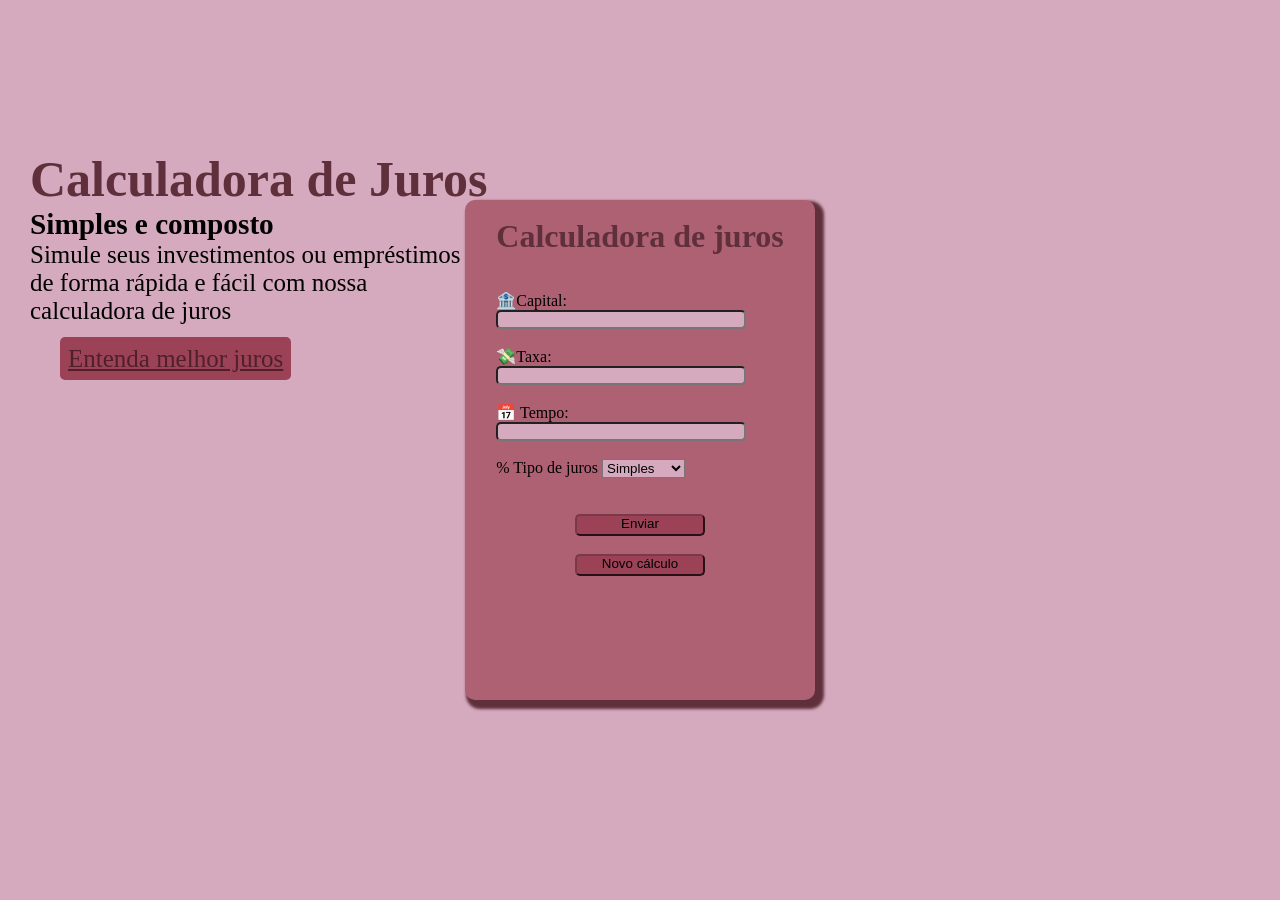
==== index.html @ f3ff91bd "first commit" ====
<!DOCTYPE html>
<html lang="pt-br">

<head>
    <meta charset="UTF-8">
    <meta name="viewport" content="width=device-width, initial-scale=1.0">
    <link rel="stylesheet" href="./calc.css">
    <title>Calculadora</title>
</head>

<body>
    <div class="juros">
        <h1>Calculadora de Juros</h1>
        <h3>Simples e composto</h3>
        <p>Simule seus investimentos ou empréstimos <br>
            de forma rápida e fácil com nossa <br>
            calculadora de juros</p>
        <div class="saiba">
        <a href="index2.html" id="saibaMais">Entenda melhor juros</a>
        </div>
    </div>
    <div class="paiContainer">

        <form action="">
            <br>
            <h1>Calculadora de juros</h1> <br><br>
            <label for=""> 🏦Capital:</label><br>
            <input type="number" id="capital" name="capital"> <br> <br>

            <label for=""> 💸Taxa:</label><br>
            <input type="number" id="taxa" name="taxa"> <br> <br>

            <label for=""> 📅 Tempo:</label><br>
            <input type="number" id="tempo" name="tempo"> <br> <br>

            <label for=""> % Tipo de juros</label>
            <select id="tipoJuros">
                <option value="1">Simples</option>
                <option value="2">Composto</option>
            </select> <br> <br><br>
            <center>
                <button type="button" onclick="calcular()">Enviar</button>
                <br>

                <button type="button" onclick="limpar()">Novo cálculo</button> <br><br><br>


            </center>
        </form>
        <img src="" alt="">
        <h2 id="resultado"></h2>
        <h2 id="resultado2"></h2>
        <script src="calculadora.js"></script>

        <img src="imgChat.png" alt="">
    </div>

</body>

</html>
---- calc.css ----
* {
    margin: 0;
    padding: 0;
    box-sizing: border-box;
}

body {
    background-color: #D6AABE;
    display: flex;
    justify-content: center;
    align-items: center;
    height: 100vh;

}

h1 {
    color: #5f303b;
}

.paiContainer {
    background-color: #ae6173;
    width: 350px;
    height: 500px;
    display: flex;
    justify-content: center;
    border-radius: 10px;
    box-shadow: 5px 5px 3px 4px #5f303b;
}

input {
    background-color: #D6AABE;
    width: 250px;
    border-radius: 5px;
}

option {
    background-color: #D6AABE;
    width: 250px;
    border-radius: 5px;
}

select {
    background-color: #D6AABE;
}

button {
    background-color: #9c4257;
    width: 130px;
    height: 22px;
    border-radius: 5px;
    border-color: #7b3848;
    display: flex;
    justify-content: center;
}

#resultado {
    bottom: 150px;
    position: absolute;
}

#resultado2 {
    bottom: 190px;
    position: absolute;
}

#saibaMais {
    background-color: #9c4257;
    color: #4f202b;
    padding: 8px;
    width: 250px;
    height: 22px;
    border-radius: 5px;
    border-color: #662937;
}
.juros{
    position: absolute;
    left: 30px;
    top: 150px;
    font-size: 25px;
}
.saiba{
    position: absolute;
    left: 30px;
    top: 195px;
}
img{
    position: absolute;
    top: 200px;
    right: 5px;
    width: 600px;
}
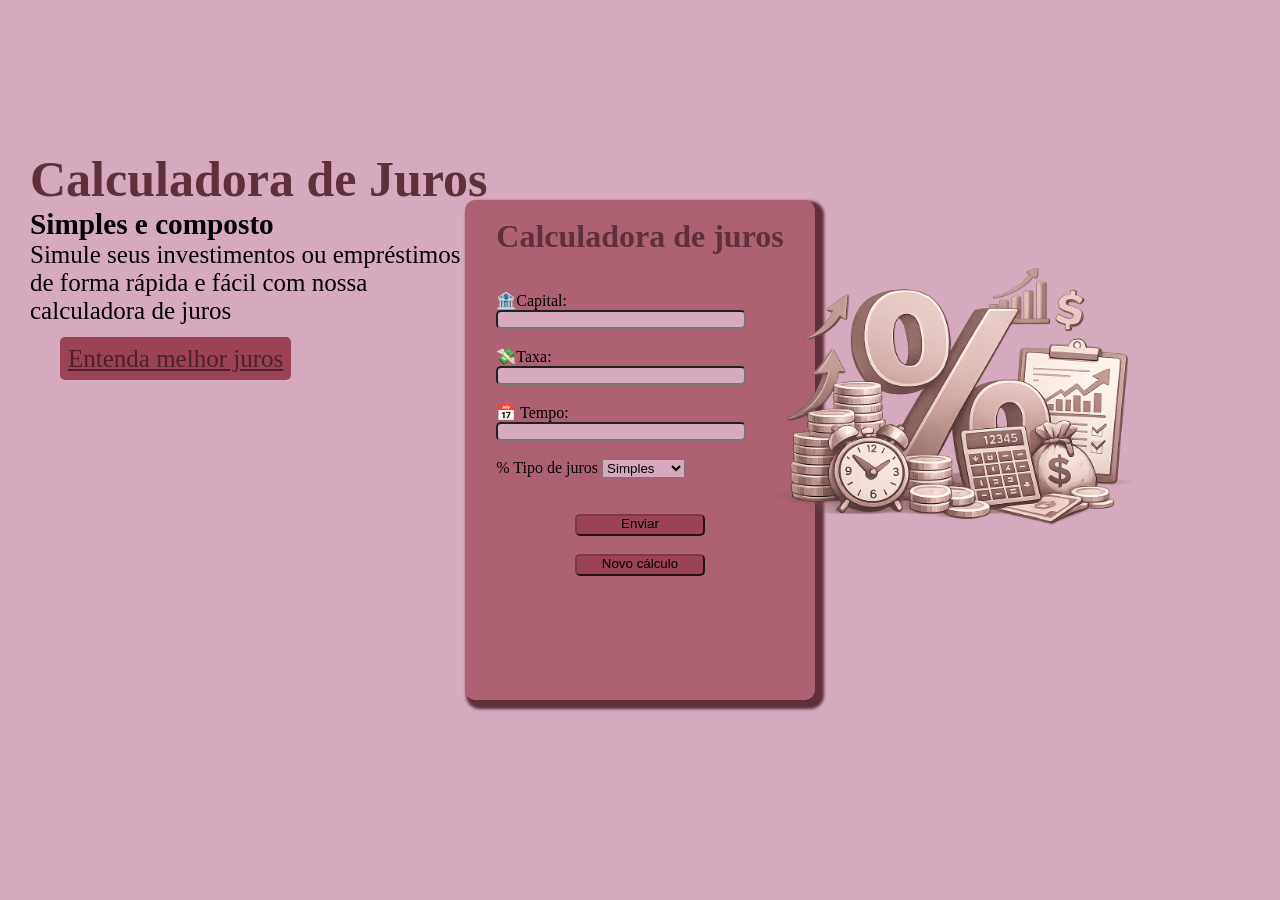
==== commit fd454967: "imagem" ====
--- a/index.html
+++ b/index.html
@@ -52,7 +52,7 @@
         <h2 id="resultado2"></h2>
         <script src="calculadora.js"></script>
 
-        <img src="imgChat.png" alt="">
+        <img src="./imgCalc.png" alt="">
     </div>
 
 </body>
